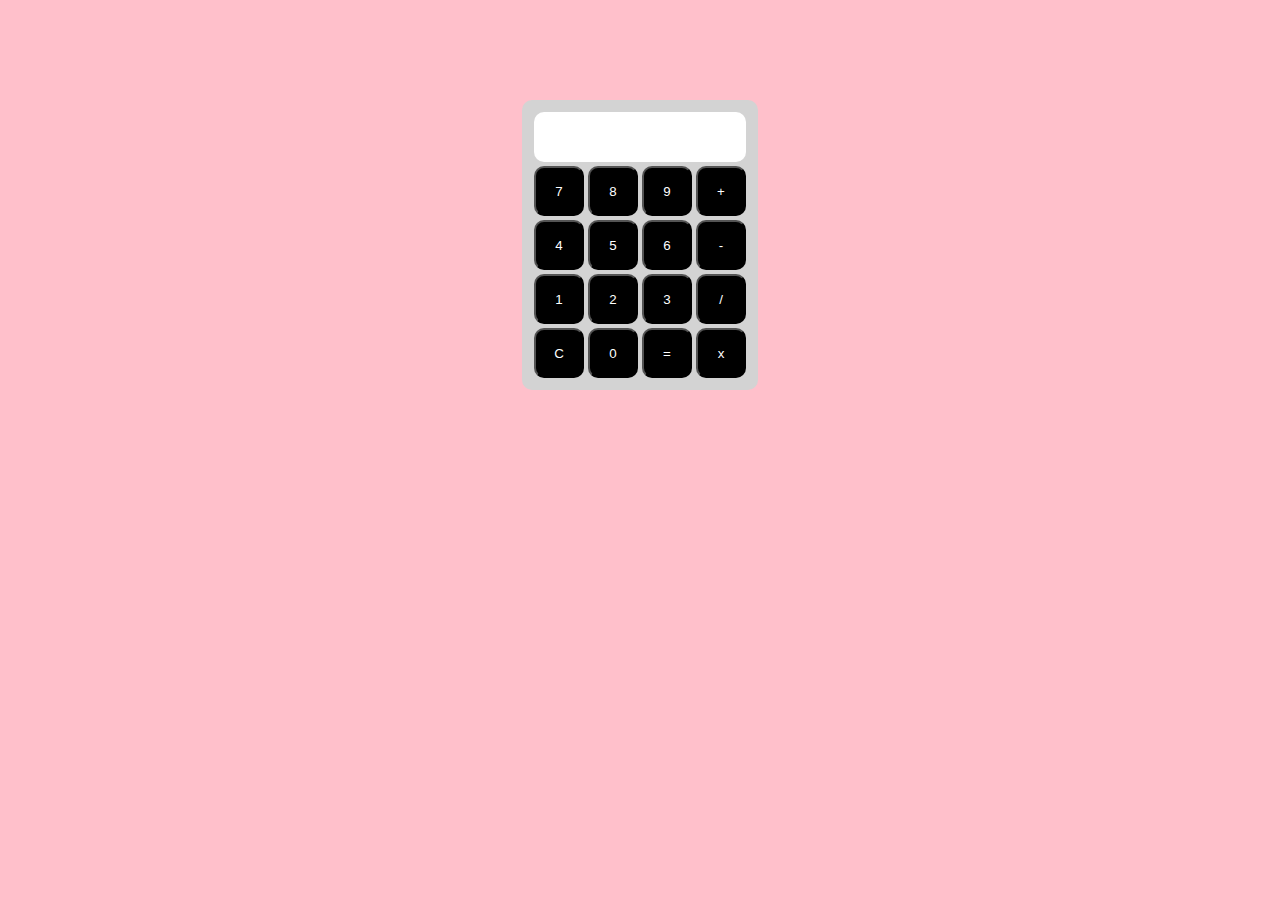
==== Calculator/mainpage.html @ 7a4d1d47 "2022-06-16, 07:31(AM), Add CSS, JS files" ====
<!DOCTYPE html>
<html lang="ko">
<head>
    <meta charset="UTF-8">
    <meta http-equiv="X-UA-Compatible" content="IE=edge">
    <meta name="viewport" content="width=device-width, initial-scale=1.0">
    <title>Document</title>
    <link rel="stylesheet" href="style.css">
</head>
<body>
    <div id="container">
        <div id="window">
            <input readonly type="text" id="result">
        </div>
        <div id="buttons">
            <div>
                <button id="seven">7</button>
                <button id="eight">8</button>
                <button id="nine">9</button>
                <button id="plus">+</button>
            </div>
            <div>
                <button id="four">4</button>
                <button id="five">5</button>
                <button id="six">6</button>
                <button id="minus">-</button>
            </div>
            <div>
                <button id="one">1</button>
                <button id="two">2</button>
                <button id="three">3</button>
                <button id="division">/</button>
            </div>
            <div>
                <button id="clear">C</button>
                <button id="zero">0</button>
                <button id="is">=</button>
                <button id="multiple">x</button>
            </div>
        </div>
    </div>
    <script src="calculator.js"></script>
</body>
</html>
---- Calculator/style.css ----
*{
    margin:0;
    padding:0;
}
body{
    background-color: pink;
}
#container{
    margin: 100px auto;
    padding:10px;
    width: min-content;
    border-radius: 10px;
    background-color: lightgray;
}
#window{
    font-size: 0;
    display: flex;
    justify-content: center;
}
#window input{
    margin: 2px;
    width: 212px;
    height: 50px;
    border-radius: 10px;
    text-align:right;
    border: none;
}
#buttons div{
    display: flex;
    justify-content: center;
    font-size: 0;
}
button{
    margin: 2px;
    width: 50px;
    height: 50px;
    background-color: black;
    border-radius: 10px;
    color: white;
}
button:hover{
    background-color: #777;
    border: 1px solid black;
    color: black;
}
button:active{
    background-color: #444;
}
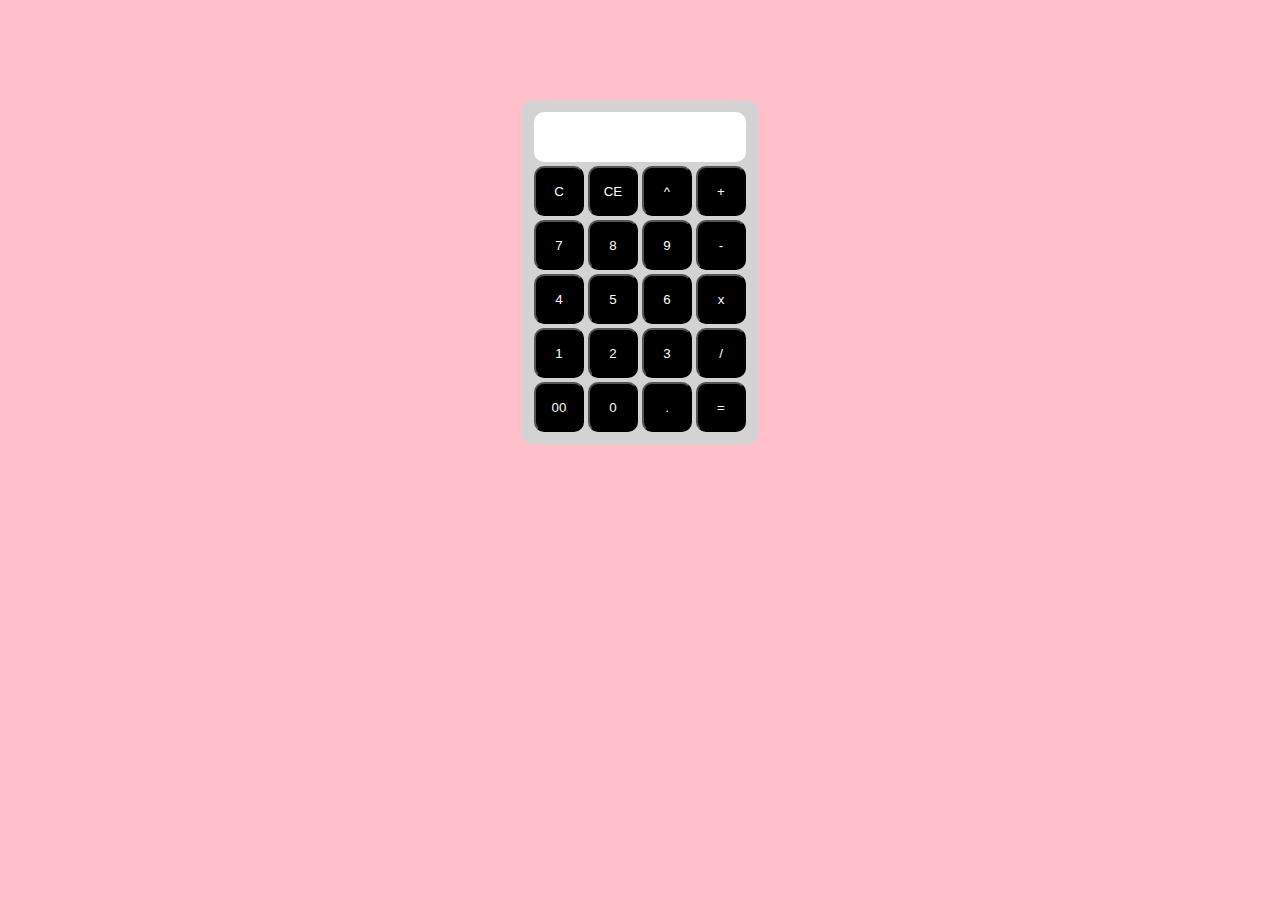
==== commit b00169f7: "2022-06-16, 04:42(PM), Add Clear Entity button and somethings more v3" ====
--- a/Calculator/mainpage.html
+++ b/Calculator/mainpage.html
@@ -14,16 +14,22 @@
         </div>
         <div id="buttons">
             <div>
+                <button id="clear">C</button>
+                <button id="clearEntry">CE</button>
+                <button id="power">^</button>
+                <button id="plus">+</button>
+            </div>
+            <div>
                 <button id="seven">7</button>
                 <button id="eight">8</button>
                 <button id="nine">9</button>
-                <button id="plus">+</button>
+                <button id="minus">-</button>
             </div>
             <div>
                 <button id="four">4</button>
                 <button id="five">5</button>
                 <button id="six">6</button>
-                <button id="minus">-</button>
+                <button id="multiple">x</button>
             </div>
             <div>
                 <button id="one">1</button>
@@ -32,10 +38,10 @@
                 <button id="division">/</button>
             </div>
             <div>
-                <button id="clear">C</button>
+                <button id="doubleZero">00</button>
                 <button id="zero">0</button>
+                <button id="decimalPoint">.</button>
                 <button id="is">=</button>
-                <button id="multiple">x</button>
             </div>
         </div>
     </div>
